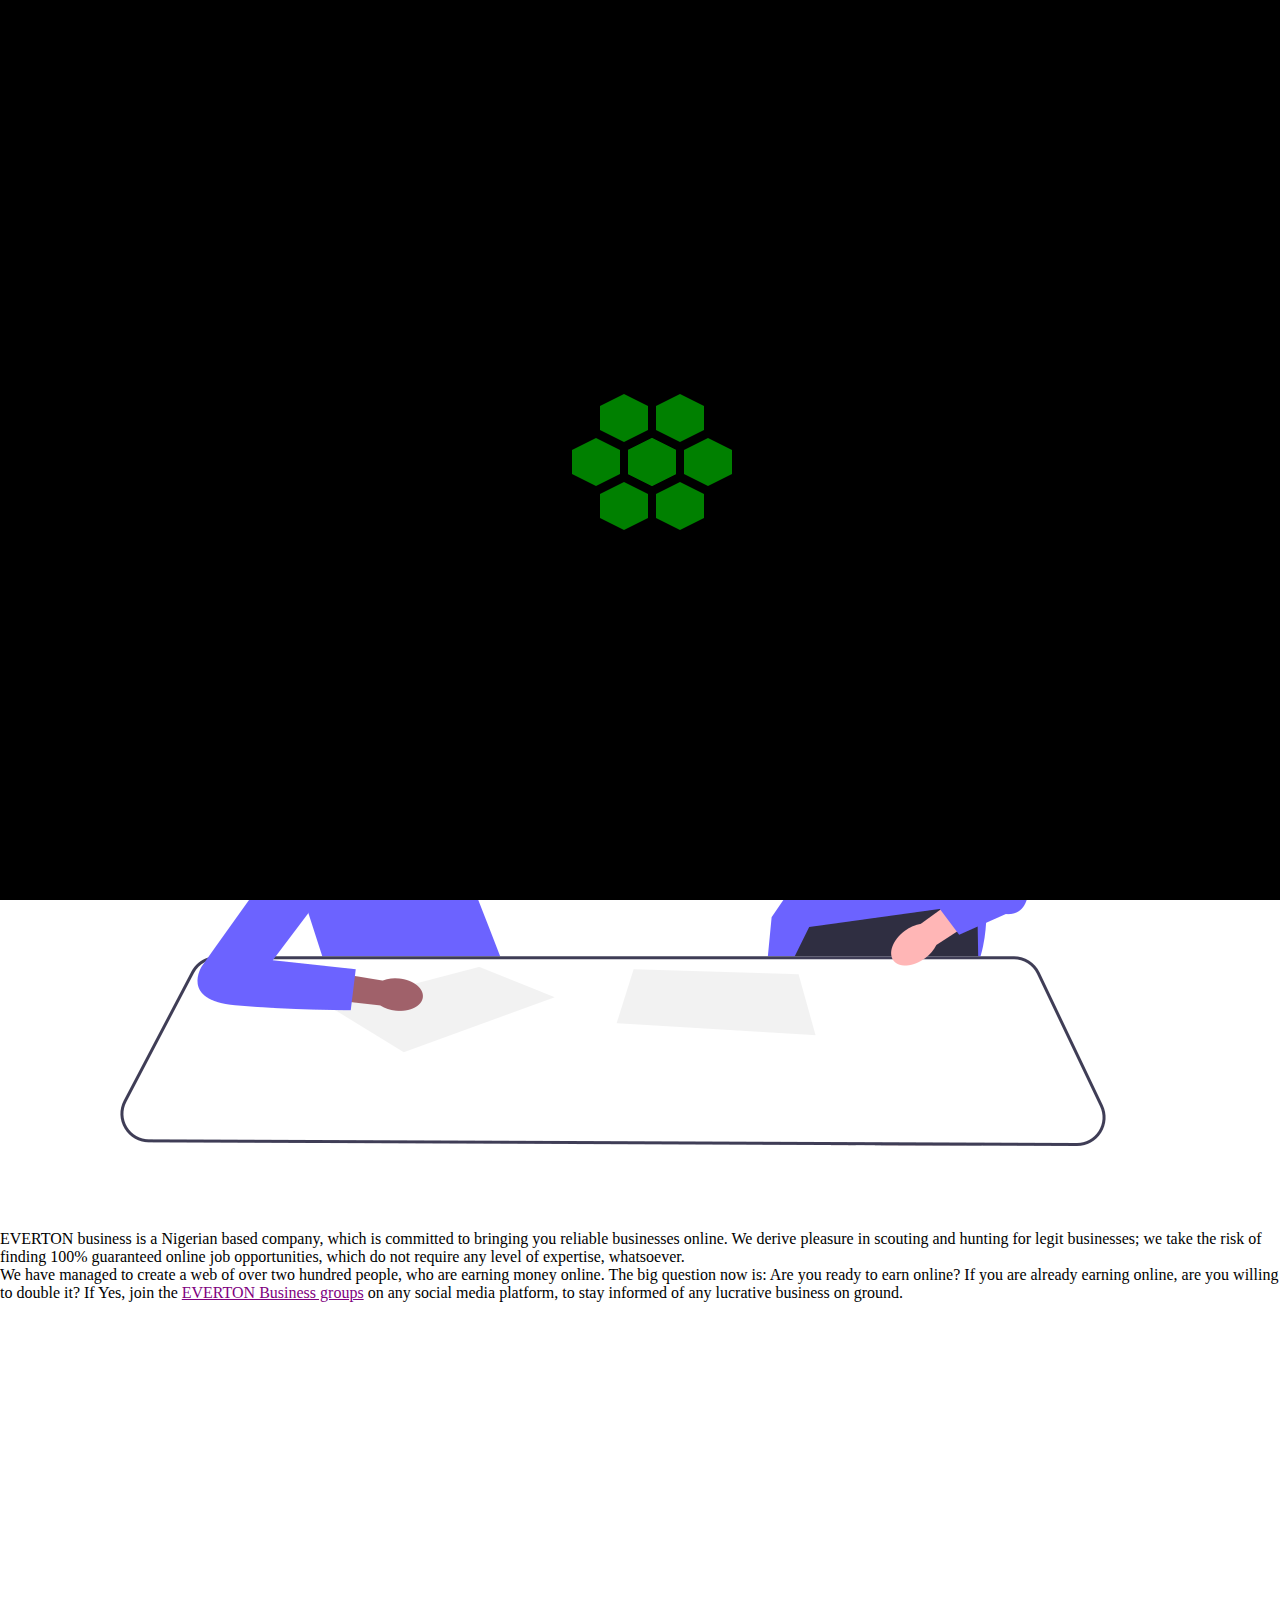
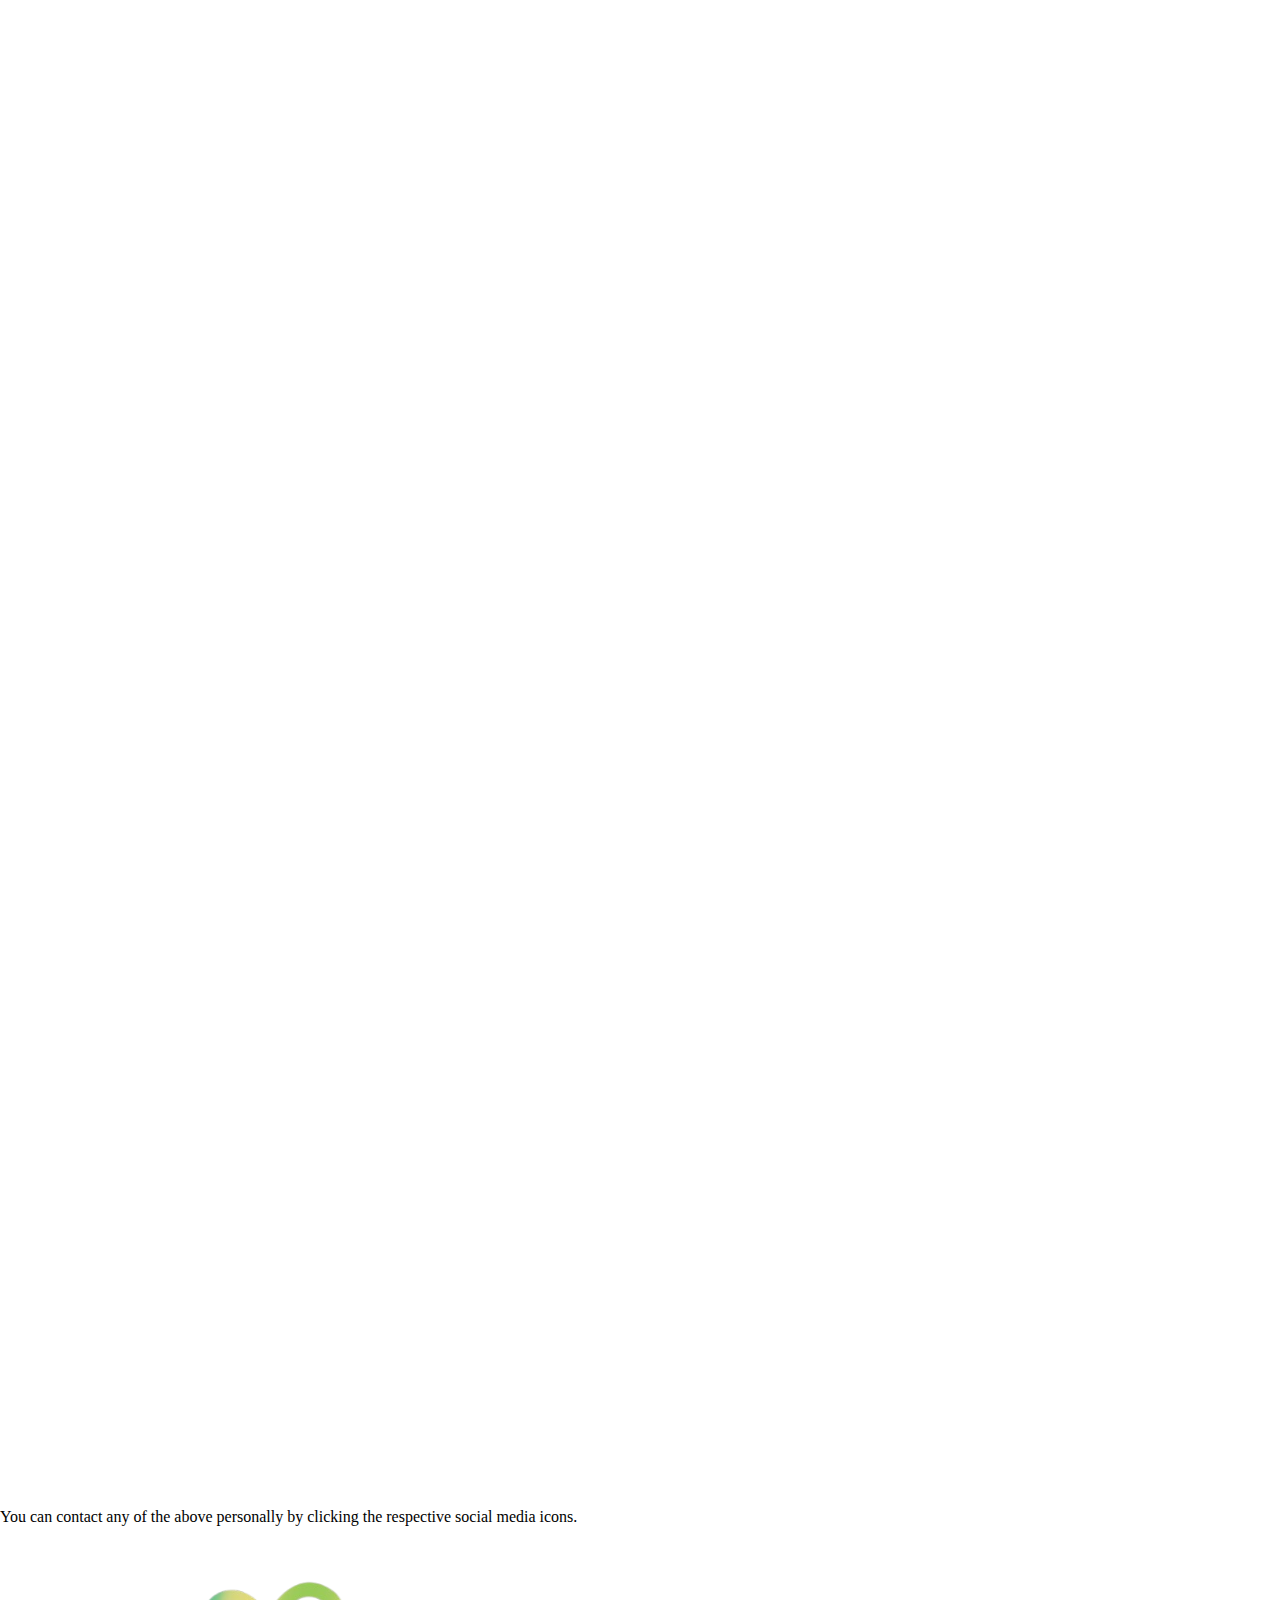
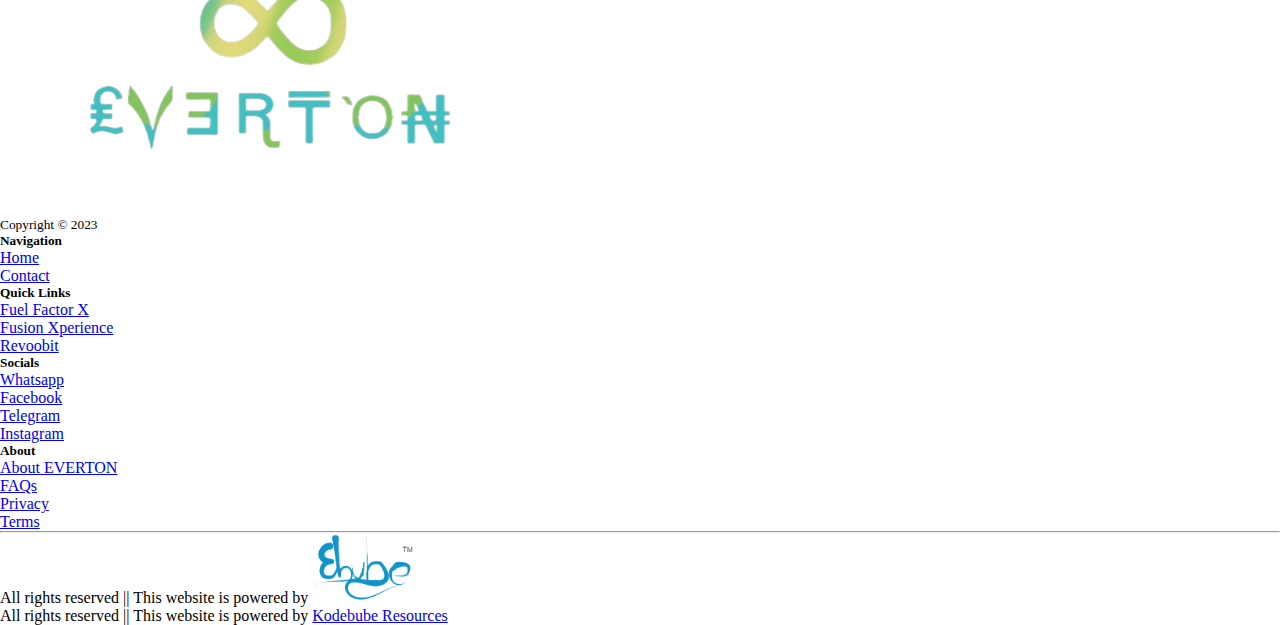
==== assets/Pages/about.html @ 6761d097 "Add files via upload" ====
<!DOCTYPE html>
<html lang="en">

<head>
    <meta charset="UTF-8">
    <meta name="viewport" content="width=device-width, initial-scale=1.0">
    <title>About - EVERTON BUSINESS</title>
    <!-- favicon -->
    <link rel="icon" href="/assets/img/icon (1)-remove.png">
    <!-- bootstrap css -->
    <link href="https://cdn.jsdelivr.net/npm/bootstrap@5.3.1/dist/css/bootstrap.min.css" rel="stylesheet"
        integrity="sha384-4bw+/aepP/YC94hEpVNVgiZdgIC5+VKNBQNGCHeKRQN+PtmoHDEXuppvnDJzQIu9" crossorigin="anonymous">
    <!-- bootstrap icons -->
    <link rel="stylesheet" href="https://cdn.jsdelivr.net/npm/bootstrap-icons@1.11.1/font/bootstrap-icons.css">
    <!-- custom css -->
    <link rel="stylesheet" href="/assets/CSS/style.css">
    <link rel="stylesheet" href="/assets/CSS/loader.css">
    <!-- aos library -->
    <link href="https://unpkg.com/aos@2.3.1/dist/aos.css" rel="stylesheet">
</head>

<body>
    <!-- loader -->
    <div class="loader">
        <div class="honeycomb">
            <div></div>
            <div></div>
            <div></div>
            <div></div>
            <div></div>
            <div></div>
            <div></div>
            <div></div>
        </div>
    </div>

     <!-- navbar -->
     <section id="navbar">
        <nav class="navbar navbar-expand navbar-light bg-faded fixed-top nav-fixed">
            <div class="container">
                <a class="navbar-brand" href="/index.html"><img src="/assets/img/name-remove.png" class="img-fluid" alt="EVERTON" width="150"><span class="fs-2 px-2 text-danger">.</span></a>
                <ul class="navbar-nav ms-auto mt-2 mt-lg-0">
                    <li class="nav-item">
                        <a class="nav-link mx-2" href="/index.html" aria-current="page">Home
                            <span class="visually-hidden">Home</span>
                        </a>
                    </li>
                    <li class="nav-item">
                        <a class="nav-link mx-2 active" href="about.html" aria-current="page">About
                            <span class="visually-hidden">About</span>
                        </a>
                    </li>
                    <li class="nav-item dropdown">
                        <a class="nav-link mx-2 dropdown-toggle" href="#?" id="dropdownId" data-bs-toggle="dropdown" aria-haspopup="true" aria-expanded="false">Business Areas</a>
                        <div class="dropdown-menu" aria-labelledby="dropdownId">
                            <a class="dropdown-item" href="FuelFactorX.html">Fuel Factor X</a>
                            <a class="dropdown-item" href="FusionXperience.html">Fusion Xperience</a>
                            <a class="dropdown-item" href="Revoobit.html">Reevobit</a>
                        </div>
                    </li>
                    <li class="nav-item">
                        <a class="nav-link mx-2" href="contact.html" aria-current="page">Contact<span class="visually-hidden">Contact</span></a>
                    </li>
                </ul>
                <button class="btn ms-auto d-block d-lg-none" type="button" data-bs-toggle="offcanvas" data-bs-target="#Id1" aria-controls="Id1"><i class="bi bi-list fs-3"></i></button>
            </div>
        </nav>
        
        <div class="offcanvas offcanvas-start" data-bs-scroll="true" tabindex="-1" id="Id1" aria-labelledby="Enable both scrolling & backdrop">
          <div class="offcanvas-header">
            <h5 class="offcanvas-title mx-auto" id="Enable both scrolling & backdrop"><img src="/assets/img/icon-remove.png" alt="EVERTON icon" width="160"></h5>
            <button type="button" class="btn-close" data-bs-dismiss="offcanvas" aria-label="Close"></button>
          </div>
          <div class="offcanvas-body">
            <p class="text-capitalised my-3 dtitle">Navigation</p>
        <nav class="nav nav-tabs flex-column pb-4">
            <a class="nav-link" href="/index.html"><span class="badge bg-danger rounded-circle p-2 mx-2"><i class="bi bi-house"></i></span>Home</a>
            <a class="nav-link active" href="/assets/Pages/about.html"><span class="badge bg-danger rounded-circle p-2 mx-2"><i class="bi bi-house"></i></span>About</a>
            <a class="nav-link" href="/assets/Pages/FuelFactorX.html"><span class="badge bg-danger rounded-circle p-2 mx-2"><i class="bi bi-house"></i></span>Fuel Factor X</a>
            <a class="nav-link" href="/assets/Pages/FusionXperience.html"><span class="badge bg-danger rounded-circle p-2 mx-2"><i class="bi bi-house"></i></span>Fusion Xperience</a>
            <a class="nav-link" href="/assets/Pages/Revoobit.html"><span class="badge bg-danger rounded-circle p-2 mx-2"><i class="bi bi-house"></i></span>Revoobit</a>
            <a class="nav-link" href="/assets/Pages/contact.html"><span class="badge bg-danger rounded-circle p-2 mx-2"><i class="bi bi-house"></i></span>Contact</a>
        </nav>
        <p class=" text-capitalised my-3 dtitle">More Information</p>
        <nav class="nav nav-tabs flex-column pb-4">
            <a class="nav-link" href="/assets/Pages/FAQ.html"><span class="badge bg-danger rounded-circle p-2 mx-2"><i class="bi bi-house"></i></span>Frequently Asked Questions</a>
            <a class="nav-link" href="/assets/Pages/terms.html"><span class="badge bg-danger rounded-circle p-2 mx-2"><i class="bi bi-house"></i></span>Terms</a>
            <a class="nav-link" href="/assets/Pages/privacy.html"><span class="badge bg-danger rounded-circle p-2 mx-2"><i class="bi bi-house"></i></span>Privacy</a>
        </nav>
        <p class=" text-capitalised my-3 dtitle">Get in Touch</p>
        <p><i class="bi bi-telephone-fill text-danger"></i><span class="mx-2">+234 1234 567 890</span></p>
        <p><i class="bi bi-envelope-fill text-danger"></i><span class="mx-2">info@EventCharm.com</span></p>
        <a href="#" class="badge bg-secondary rounded-circle py-2"><i class="bi bi-facebook"></i></a>
        <a href="#" class="badge bg-secondary rounded-circle py-2"><i class="bi bi-whatsapp"></i></a>
        <a href="#" class="badge bg-secondary rounded-circle py-2"><i class="bi bi-telegram"></i></a>
        <a href="#" class="badge bg-secondary rounded-circle py-2"><i class="bi bi-instagram"></i></a>
        <a href="#" class="badge bg-secondary rounded-circle py-2"><i class="bi bi-envelope-fill"></i></a>
        <a href="#" class="d-grid text-decoration-none col-5 badge bg-secondary rounded-5 text-danger my-2 p-3 text-uppercase">Contact Us</a>
    </div>
          </div>
        </div>
    </section>

    <main>
        <section id="about">
            <div class="container p-3 py-5">
                <div class="row mb-3 py-5">
                    <span class="display-4 text-center mb-3">About Us</span>
                    <div data-aos="fade-right" data-aos-delay="2000" data-aos-duration="1000"class="col-md-6">
                        <img src="/assets/img/undraw_Business_chat.png" class="img-fluid mx-auto" alt="EVERTON">
                    </div>
                    <div class="col-md-6 d-flex align-items-center">
                        <p class="fs-4">EVERTON business is a Nigerian based company, which is committed to bringing you reliable businesses online. We derive pleasure in scouting and hunting for legit businesses; we take the risk of finding 100% guaranteed online job opportunities, which do not require any level of expertise, whatsoever.</p>
                     </div>
                </div>
                <div class="row mb-3 overflow-hidden">
                    <div class="col-md-6 d-flex align-items-center">
                        <p class="fs-4">We have managed to create a web of over two hundred people, who are earning money online. The big question now is: Are you ready to earn online? If you are already earning online, are you willing to double it? If Yes, join the <a href="#" class="text-decoration-none" style="color: purple;">EVERTON Business groups</a> on any social media platform, to stay informed of any lucrative business on ground.</p>
                    </div>
                    <div  data-aos="fade-left" data-aos-duration="1000"class="col-md-6">
                        <img src="/assets/img/undraw_Development_re_g5hq.png" class="img-fluid mx-auto" alt="EVERTON">
                    </div>
                </div>
            </div>
        </section>

        <!-- team -->
        <section id="team">
        <div class="container mb-3">
            <div class="row text-center" style="justify-content: space-evenly;">
                <div data-aos="fade-up" data-aos-duration="800">
                    <span class="display-5 mb-3">Meet the Team</span>
                    <p class="fs-4">Here are the brains behind this moneymaking Business.</p>
                </div>
                <div class="col-md-4 py-2">
                    <div class="card text-start border-0"  data-aos="fade-up" data-aos-duration="1000">
                      <img class="card-img-top" src="/assets/img/child1.jpg" alt="Stephen Ozowulu" height="330px">
                      <div class="card-img-overlay bg-primary text-center rounded-0">
                        <div class="text-white">
                            <a href="#" class="link-light"><i class="bi bi-facebook px-2" title="facebook link"></i></a>
                            <a href="#" class="link-light"><i class="bi bi-whatsapp px-2" title="whatsapp link"></i></a>
                            <a href="#" class="link-light"><i class="bi bi-telegram px-2" title="telegram link"></i></a>
                        </div>
                      </div>
                      <div class="card-body">
                        <h4 class="card-title">Stephen Ozowulu</h4>
                        <em class="text-primary">Founder</em>
                        <p class="card-text">Lorem ipsum dolor sit amet consectetur, adipisicing elit. Recusandae, excepturi!</p>
                      </div>
                    </div>
                </div>
                <div class="col-md-4 py-2">
                    <div class="card text-start border-0"  data-aos="fade-up" data-aos-duration="1000" data-aos-delay="150">
                      <img class="card-img-top" src="/assets/img/child1.jpg" alt="Name of .." height="330px">
                      <div class="card-img-overlay bg-primary text-center rounded-0">
                        <div class="text-white">
                            <a href="#" class="link-light"><i class="bi bi-facebook px-2" title="facebook link"></i></a>
                            <a href="#" class="link-light"><i class="bi bi-whatsapp px-2" title="whatsapp link"></i></a>
                            <a href="#" class="link-light"><i class="bi bi-telegram px-2" title="telegram link"></i></a>
                        </div>
                      </div>
                      <div class="card-body">
                        <h4 class="card-title">Stephanie Nelly</h4>
                        <em class="text-primary">Co-founder</em>
                        <p class="card-text">Lorem ipsum dolor sit amet consectetur, adipisicing elit. Recusandae, excepturi!</p>
                      </div>
                    </div>
                </div>
                <div class="col-md-4 py-2">
                    <div class="card text-start border-0"  data-aos="fade-up" data-aos-duration="1000" data-aos-delay="300">
                      <img class="card-img-top" src="/assets/img/child1.jpg" alt="Name of .." height="330px">
                      <div class="card-img-overlay bg-primary text-center rounded-0">
                        <div class="text-white">
                            <a href="#" class="link-light"><i class="bi bi-facebook px-2" title="facebook link"></i></a>
                            <a href="#" class="link-light"><i class="bi bi-whatsapp px-2" title="whatsapp link"></i></a>
                            <a href="#" class="link-light"><i class="bi bi-telegram px-2" title="telegram link"></i></a>
                        </div>
                      </div>
                      <div class="card-body">
                        <h4 class="card-title">Moka Derae</h4>
                        <em class="text-primary">Co -founder</em>
                        <p class="card-text">Lorem ipsum dolor sit amet consectetur, adipisicing elit. Recusandae, excepturi!</p>
                      </div>
                    </div>
                </div>
                <p class="my-4">You can contact any of the above personally by clicking the respective social media icons.</p>
            </div>
        </div>
        </section>
        
    </main>

    <!-- footer -->
    <div class="bg-white">
        <footer class="container py-5">
            <div class="row">
                <div class="col-12 col-md mb-3">
                    <div class="col-6 col-md mx-2">
                        <a href="/index.html"><img src="/assets/img/icon-remove.png" class="img-fluid mb-1 col-6 col-md-12" alt="Brand name"></a>
                    </div>
                    <small class="d-block mb-3 text-body-light">Copyright &copy; 2023</small>
                </div>
                <div class="col-6 col-md">
                    <h5>Navigation</h5>
                    <ul class="list-unstyled text-small">
                        <li><a class="link-secondary text-decoration-none" href="/index.html">Home</a></li>
                        <li><a class="link-secondary text-decoration-none" href="/assets/Pages/contact.html">Contact</a></li>
                    </ul>
                </div>
                <div class="col-6 col-md">
                    <h5>Quick Links</h5>
                    <ul class="list-unstyled text-small">
                        <li><a class="link-secondary text-decoration-none" href="/assets/Pages/FuelFactorX.html">Fuel Factor X</a></li>
                        <li><a class="link-secondary text-decoration-none" href="/assets/Pages/FusionXperience.html">Fusion Xperience</a></li>
                        <li><a class="link-secondary text-decoration-none" href="/assets/Pages/Revoobit.html">Revoobit</a></li>
                    </ul>
                </div>
                <div class="col-6 col-md">
                    <h5>Socials</h5>
                    <ul class="list-unstyled text-small">
                        <li><a class="link-secondary text-decoration-none" href="#">Whatsapp</a></li>
                        <li><a class="link-secondary text-decoration-none" href="#">Facebook</a></li>
                        <li><a class="link-secondary text-decoration-none" href="#">Telegram</a></li>
                        <li><a class="link-secondary text-decoration-none" href="#">Instagram</a></li>
                    </ul>
                </div>
                <div class="col-6 col-md">
                    <h5>About</h5>
                    <ul class="list-unstyled text-small">
                        <li><a class="link-secondary text-decoration-none" href="/assets/Pages/about.html">About EVERTON</a></li>
                        <li><a class="link-secondary text-decoration-none" href="/assets/Pages/FAQ.html">FAQs</a></li>
                        <li><a class="link-secondary text-decoration-none" href="/assets/Pages/privacy.html">Privacy</a></li>
                        <li><a class="link-secondary text-decoration-none" href="/assets/Pages/terms.html">Terms</a></li>
                    </ul>
                </div>
            </div>
            <hr>
            <div class="col-md">
                <p class="text-center d-none d-md-block">All rights reserved || This website is powered by <a href="https://kodebube.github.io/Portfolio/"><img src="/assets/img/Ebube.png" height="70px" alt="Ebube"></a></p>
                <p class="text-center d-block d-md-none">All rights reserved || This website is powered by <a href="https://kodebube.github.io/Portfolio/">Kodebube Resources</a></p>
            </div>
        </footer>
    </div>

    <!-- bootstrap js -->
    <script src="https://cdn.jsdelivr.net/npm/bootstrap@5.3.1/dist/js/bootstrap.bundle.min.js"
        integrity="sha384-HwwvtgBNo3bZJJLYd8oVXjrBZt8cqVSpeBNS5n7C8IVInixGAoxmnlMuBnhbgrkm"
        crossorigin="anonymous"></script>
    <!-- custom js -->
    <script src="/assets/JS/main.js"></script>
    <!-- aos js -->
    <script src="https://unpkg.com/aos@2.3.1/dist/aos.js"></script>
    <script>
        AOS.init();
    </script>
</body>
---- assets/CSS/style.css ----
/* custom fonts */
@import url('https://fonts.googleapis.com/css2?family=Comfortaa&family=Exo+2&display=swap');

:root {
    --bs-danger: #DC3545;
    --bs-primary: #0d6efd;
    --bs-white: #ffffff;
    --bs-black: #000000;
    --bs-secondary: #dcdcdc;
}

* {
    box-sizing: border-box;
    margin: 0;
    padding: 0;
    scroll-behavior: smooth;
}

/* navbar */
#navbar {
    min-width: 100vh;
}

.navbar-brand {
    position: relative;
    top: -4px;
}

#navbar h1 {
    font-family: 'Comfortaa', sans-serif !important;
}

.nav-item .active {
    color: var(--bs-primary) !important;
    font-weight: bold;
}

.dropdown-menu .active {
    color: var(--bs-white) !important;
}

.nav-item a:hover {
    color: var(--bs-primary) !important;
    transition: .3s ease all;
}

.offcanvas {
    max-width: 85%;
}

.nav-active {
    box-shadow: 0 0 20px 0 var(--bs-black);
    background-color: var(--bs-white);
    transition: .7s ease all;
}

.dropdown:hover .dropdown-menu {
    display: block;
}

.dropdown-menu {
    border: none;
    border-top: 2px solid var(--bs-primary);
    border-radius: 0;
}

.dropdown-item {
    margin-top: 5px;
}

.dropdown-item:hover {
    scale: 1.1;
    transition: .8s;
}

/* top */
#top .row {
    display: flex;
    flex-direction: row-reverse;
}

#top .col-lg-6 img {
    position: absolute;
    width: 80%;
    right: -200px;
    top: 0;
    overflow: hidden !important;
}

#top a {
    box-shadow: 0 0 8px 0 var(--bs-primary);
}

#top a:hover {
    box-shadow: 0 0 20px 0 var(--bs-primary);
    transform: translate3d(0, -.300rem, 0);
    transition: .5s ease-out;
}

/* join */
#join .container-fluid {
    background-color: var(--bs-secondary);
}

#join .col-lg-3 i {
    font-size: 43px;
    padding-top: 20px;
    border-radius: 50%;
    width: 90px;
    height: 90px;
    margin-top: -50px;
    display: flex;
    justify-content: center;
}

#join .card1,
#join .card1 i {
    background-color: red;
}

#join .card2,
#join .card2 i {
    background-color: orange;
}

#join .card3,
#join .card3 i {
    background-color: cadetblue;
}

#join .card {
    box-shadow: 0 0 20px 0 var(--bs-white);
}

#join .card:hover {
    box-shadow: 0 0 20px 0 var(--bs-primary);
    transition: .7s ease;
}

/* briefs */
#briefs .container-fluid {
    background-color: rgb(79, 107, 160);
    text-align: center;
}

#briefs h4 {
    color: red;
}

/* testimonials */
#testimonials .container-fluid {
    background: url('/assets/img/business\ bg3.jpeg');
    background-size: 100%;
    background-attachment: fixed;
    background-position: center;
}

#testimonials h2 {
    font-family: cursive;
    font-weight: 100;
}

/* footer */

/* about page */
.card-img-overlay {
    height: 15%;
    top: 260px;
    position: absolute;
    display: none;
    overflow: hidden;
}

@keyframes bop {
    0% {
        top: 300px;
        display: none;
        z-index: -10;
    }

    100% {
        top: 260px;
    }
}

/* ffx page */
#ffx {
    background: url('/assets/img/bg.jpeg');
    background-attachment: fixed;
    background-size: cover;
}

#team .card:hover .card-img-overlay {
    animation-name: bop;
    animation-duration: .4s;
    display: block;
}

/* contact page */
#contact {
    background: url(/assets/img/contact-bg.jpg);
    background-repeat: no-repeat;
    background-position: right;
    background-size: cover;
}

#hasto {
    animation: welc;
    animation-duration: 3s;
    animation-iteration-count: 1;
    animation-delay: 2s;
}

@keyframes welc {
    0% {
        margin-top: 100px;
    }

    50% {
        margin-top: 0px;
    }
}

/* privacy page */
#privacy {
    background: url(/assets/img/icon-remove.png);
    background-attachment: fixed;
    background-repeat: no-repeat;
    background-size: cover;
}

#privacy main p, #privacy main ul {
    font-size: 24px;
}

@media screen and (max-width: 991px) {

    #top .col-lg-6 img {
        position: relative;
        width: auto;
        right: auto;
        top: auto;
    }

    .navbar-nav {
        display: none;
    }

    #join .card {
        box-shadow: none;
    }
}
---- assets/CSS/loader.css ----
.loader {
    background-color: black;
    display: flex;
    justify-content: center;
    z-index: 10000;
    height: 100%;
    position: fixed;
    width: 100%;
    align-items: center;
    overflow: hidden;
}

.disappear {
    display: none;
}

@-webkit-keyframes honeycomb {

    0%,
    20%,
    80%,
    100% {
        opacity: 0;
        -webkit-transform: scale(0);
        transform: scale(0);
    }

    30%,
    70% {
        opacity: 1;
        -webkit-transform: scale(1);
        transform: scale(1);
    }
}

@keyframes honeycomb {

    0%,
    20%,
    80%,
    100% {
        opacity: 0;
        -webkit-transform: scale(0);
        transform: scale(0);
    }

    30%,
    70% {
        opacity: 1;
        -webkit-transform: scale(1);
        transform: scale(1);
    }
}

.honeycomb {
    height: 24px;
    position: relative;
    width: 24px;
}

.honeycomb div {
    -webkit-animation: honeycomb 2.1s infinite backwards;
    animation: honeycomb 2.1s infinite backwards;
    background: green;/* f3f3f3 */
    height: 24px;
    margin-top: 12px;
    position: absolute;
    width: 48px;
}

.honeycomb div:after,
.honeycomb div:before {
    content: '';
    border-left: 24px solid transparent;
    border-right: 24px solid transparent;
    position: absolute;
    left: 0;
    right: 0;
}

.honeycomb div:after {
    top: -12px;
    border-bottom: 12px solid green;
}

.honeycomb div:before {
    bottom: -12px;
    border-top: 12px solid green;
}

.honeycomb div:nth-child(1) {
    -webkit-animation-delay: 0s;
    animation-delay: 0s;
    left: -56px;
    top: 0;
}

.honeycomb div:nth-child(2) {
    -webkit-animation-delay: 0.1s;
    animation-delay: 0.1s;
    left: -28px;
    top: 44px;
}

.honeycomb div:nth-child(3) {
    -webkit-animation-delay: 0.2s;
    animation-delay: 0.2s;
    left: 28px;
    top: 44px;
}

.honeycomb div:nth-child(4) {
    -webkit-animation-delay: 0.3s;
    animation-delay: 0.3s;
    left: 56px;
    top: 0;
}

.honeycomb div:nth-child(5) {
    -webkit-animation-delay: 0.4s;
    animation-delay: 0.4s;
    left: 28px;
    top: -44px;
}

.honeycomb div:nth-child(6) {
    -webkit-animation-delay: 0.5s;
    animation-delay: 0.5s;
    left: -28px;
    top: -44px;
}

.honeycomb div:nth-child(7) {
    -webkit-animation-delay: 0.6s;
    animation-delay: 0.6s;
    left: 0;
    top: 0;
}
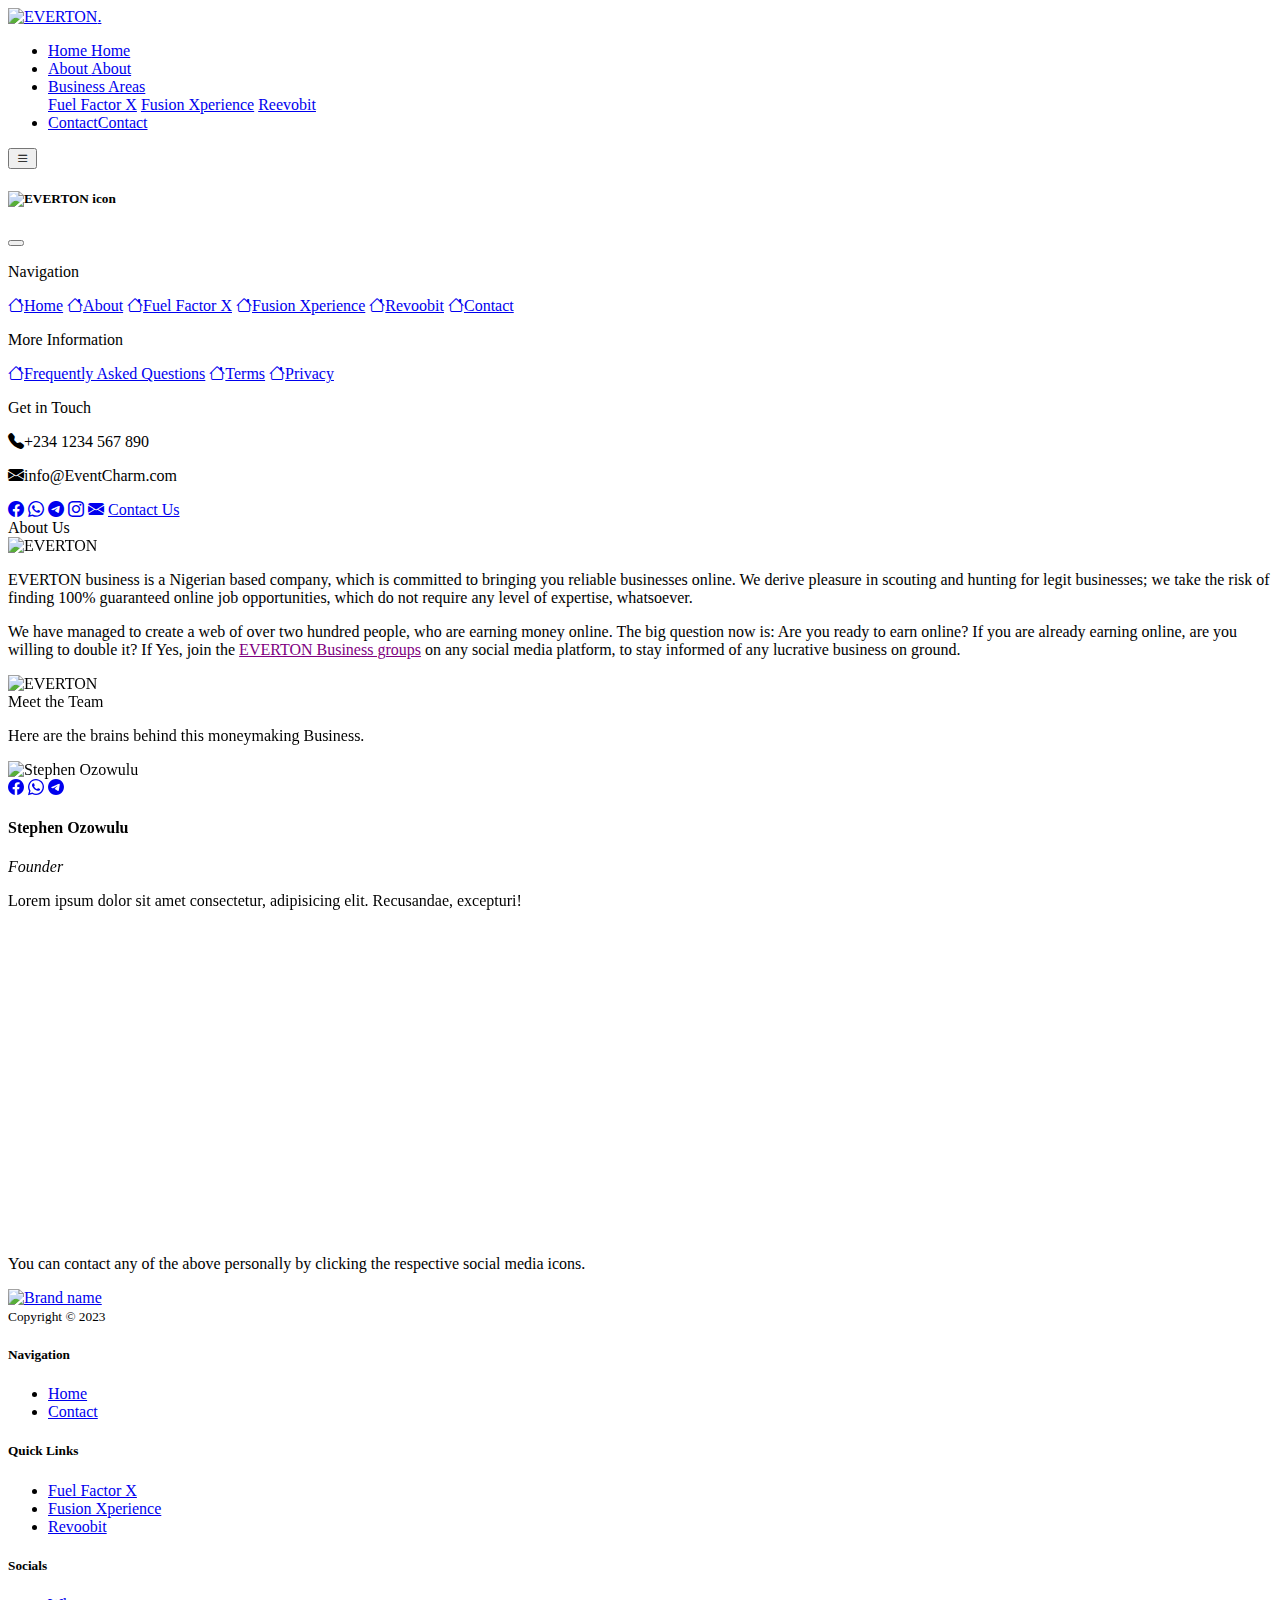
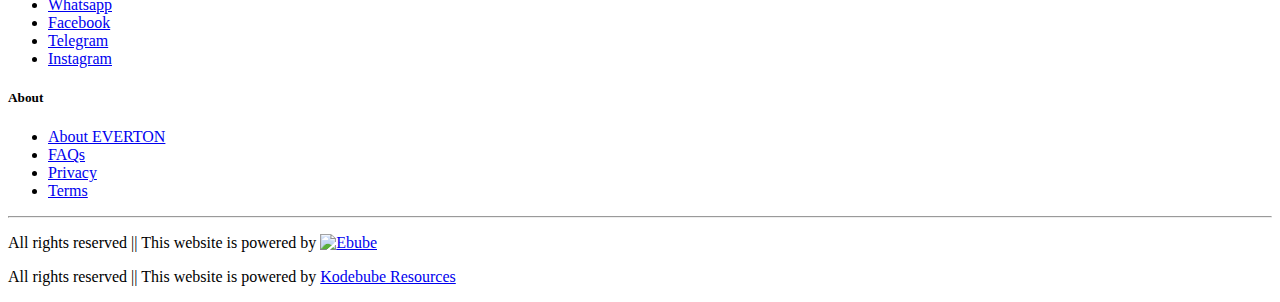
==== commit 43913120: "Update about.html" ====
--- a/assets/Pages/about.html
+++ b/assets/Pages/about.html
@@ -6,15 +6,15 @@
     <meta name="viewport" content="width=device-width, initial-scale=1.0">
     <title>About - EVERTON BUSINESS</title>
     <!-- favicon -->
-    <link rel="icon" href="/assets/img/icon (1)-remove.png">
+    <link rel="icon" href="assets/img/icon (1)-remove.png">
     <!-- bootstrap css -->
     <link href="https://cdn.jsdelivr.net/npm/bootstrap@5.3.1/dist/css/bootstrap.min.css" rel="stylesheet"
         integrity="sha384-4bw+/aepP/YC94hEpVNVgiZdgIC5+VKNBQNGCHeKRQN+PtmoHDEXuppvnDJzQIu9" crossorigin="anonymous">
     <!-- bootstrap icons -->
     <link rel="stylesheet" href="https://cdn.jsdelivr.net/npm/bootstrap-icons@1.11.1/font/bootstrap-icons.css">
     <!-- custom css -->
-    <link rel="stylesheet" href="/assets/CSS/style.css">
-    <link rel="stylesheet" href="/assets/CSS/loader.css">
+    <link rel="stylesheet" href="assets/CSS/style.css">
+    <link rel="stylesheet" href="assets/CSS/loader.css">
     <!-- aos library -->
     <link href="https://unpkg.com/aos@2.3.1/dist/aos.css" rel="stylesheet">
 </head>
@@ -38,10 +38,10 @@
      <section id="navbar">
         <nav class="navbar navbar-expand navbar-light bg-faded fixed-top nav-fixed">
             <div class="container">
-                <a class="navbar-brand" href="/index.html"><img src="/assets/img/name-remove.png" class="img-fluid" alt="EVERTON" width="150"><span class="fs-2 px-2 text-danger">.</span></a>
+                <a class="navbar-brand" href="index.html"><img src="assets/img/name-remove.png" class="img-fluid" alt="EVERTON" width="150"><span class="fs-2 px-2 text-danger">.</span></a>
                 <ul class="navbar-nav ms-auto mt-2 mt-lg-0">
                     <li class="nav-item">
-                        <a class="nav-link mx-2" href="/index.html" aria-current="page">Home
+                        <a class="nav-link mx-2" href="index.html" aria-current="page">Home
                             <span class="visually-hidden">Home</span>
                         </a>
                     </li>
@@ -68,13 +68,13 @@
         
         <div class="offcanvas offcanvas-start" data-bs-scroll="true" tabindex="-1" id="Id1" aria-labelledby="Enable both scrolling & backdrop">
           <div class="offcanvas-header">
-            <h5 class="offcanvas-title mx-auto" id="Enable both scrolling & backdrop"><img src="/assets/img/icon-remove.png" alt="EVERTON icon" width="160"></h5>
+            <h5 class="offcanvas-title mx-auto" id="Enable both scrolling & backdrop"><img src="assets/img/icon-remove.png" alt="EVERTON icon" width="160"></h5>
             <button type="button" class="btn-close" data-bs-dismiss="offcanvas" aria-label="Close"></button>
           </div>
           <div class="offcanvas-body">
             <p class="text-capitalised my-3 dtitle">Navigation</p>
         <nav class="nav nav-tabs flex-column pb-4">
-            <a class="nav-link" href="/index.html"><span class="badge bg-danger rounded-circle p-2 mx-2"><i class="bi bi-house"></i></span>Home</a>
+            <a class="nav-link" href="index.html"><span class="badge bg-danger rounded-circle p-2 mx-2"><i class="bi bi-house"></i></span>Home</a>
             <a class="nav-link active" href="/assets/Pages/about.html"><span class="badge bg-danger rounded-circle p-2 mx-2"><i class="bi bi-house"></i></span>About</a>
             <a class="nav-link" href="/assets/Pages/FuelFactorX.html"><span class="badge bg-danger rounded-circle p-2 mx-2"><i class="bi bi-house"></i></span>Fuel Factor X</a>
             <a class="nav-link" href="/assets/Pages/FusionXperience.html"><span class="badge bg-danger rounded-circle p-2 mx-2"><i class="bi bi-house"></i></span>Fusion Xperience</a>
@@ -107,7 +107,7 @@
                 <div class="row mb-3 py-5">
                     <span class="display-4 text-center mb-3">About Us</span>
                     <div data-aos="fade-right" data-aos-delay="2000" data-aos-duration="1000"class="col-md-6">
-                        <img src="/assets/img/undraw_Business_chat.png" class="img-fluid mx-auto" alt="EVERTON">
+                        <img src="assets/img/undraw_Business_chat.png" class="img-fluid mx-auto" alt="EVERTON">
                     </div>
                     <div class="col-md-6 d-flex align-items-center">
                         <p class="fs-4">EVERTON business is a Nigerian based company, which is committed to bringing you reliable businesses online. We derive pleasure in scouting and hunting for legit businesses; we take the risk of finding 100% guaranteed online job opportunities, which do not require any level of expertise, whatsoever.</p>
@@ -118,7 +118,7 @@
                         <p class="fs-4">We have managed to create a web of over two hundred people, who are earning money online. The big question now is: Are you ready to earn online? If you are already earning online, are you willing to double it? If Yes, join the <a href="#" class="text-decoration-none" style="color: purple;">EVERTON Business groups</a> on any social media platform, to stay informed of any lucrative business on ground.</p>
                     </div>
                     <div  data-aos="fade-left" data-aos-duration="1000"class="col-md-6">
-                        <img src="/assets/img/undraw_Development_re_g5hq.png" class="img-fluid mx-auto" alt="EVERTON">
+                        <img src="assets/img/undraw_Development_re_g5hq.png" class="img-fluid mx-auto" alt="EVERTON">
                     </div>
                 </div>
             </div>
@@ -134,7 +134,7 @@
                 </div>
                 <div class="col-md-4 py-2">
                     <div class="card text-start border-0"  data-aos="fade-up" data-aos-duration="1000">
-                      <img class="card-img-top" src="/assets/img/child1.jpg" alt="Stephen Ozowulu" height="330px">
+                      <img class="card-img-top" src="assets/img/child1.jpg" alt="Stephen Ozowulu" height="330px">
                       <div class="card-img-overlay bg-primary text-center rounded-0">
                         <div class="text-white">
                             <a href="#" class="link-light"><i class="bi bi-facebook px-2" title="facebook link"></i></a>
@@ -151,7 +151,7 @@
                 </div>
                 <div class="col-md-4 py-2">
                     <div class="card text-start border-0"  data-aos="fade-up" data-aos-duration="1000" data-aos-delay="150">
-                      <img class="card-img-top" src="/assets/img/child1.jpg" alt="Name of .." height="330px">
+                      <img class="card-img-top" src="assets/img/child1.jpg" alt="Name of .." height="330px">
                       <div class="card-img-overlay bg-primary text-center rounded-0">
                         <div class="text-white">
                             <a href="#" class="link-light"><i class="bi bi-facebook px-2" title="facebook link"></i></a>
@@ -168,7 +168,7 @@
                 </div>
                 <div class="col-md-4 py-2">
                     <div class="card text-start border-0"  data-aos="fade-up" data-aos-duration="1000" data-aos-delay="300">
-                      <img class="card-img-top" src="/assets/img/child1.jpg" alt="Name of .." height="330px">
+                      <img class="card-img-top" src="assets/img/child1.jpg" alt="Name of .." height="330px">
                       <div class="card-img-overlay bg-primary text-center rounded-0">
                         <div class="text-white">
                             <a href="#" class="link-light"><i class="bi bi-facebook px-2" title="facebook link"></i></a>
@@ -196,7 +196,7 @@
             <div class="row">
                 <div class="col-12 col-md mb-3">
                     <div class="col-6 col-md mx-2">
-                        <a href="/index.html"><img src="/assets/img/icon-remove.png" class="img-fluid mb-1 col-6 col-md-12" alt="Brand name"></a>
+                        <a href="/index.html"><img src="assets/img/icon-remove.png" class="img-fluid mb-1 col-6 col-md-12" alt="Brand name"></a>
                     </div>
                     <small class="d-block mb-3 text-body-light">Copyright &copy; 2023</small>
                 </div>
@@ -236,7 +236,7 @@
             </div>
             <hr>
             <div class="col-md">
-                <p class="text-center d-none d-md-block">All rights reserved || This website is powered by <a href="https://kodebube.github.io/Portfolio/"><img src="/assets/img/Ebube.png" height="70px" alt="Ebube"></a></p>
+                <p class="text-center d-none d-md-block">All rights reserved || This website is powered by <a href="https://kodebube.github.io/Portfolio/"><img src="assets/img/Ebube.png" height="70px" alt="Ebube"></a></p>
                 <p class="text-center d-block d-md-none">All rights reserved || This website is powered by <a href="https://kodebube.github.io/Portfolio/">Kodebube Resources</a></p>
             </div>
         </footer>
@@ -253,4 +253,4 @@
     <script>
         AOS.init();
     </script>
-</body>+</body>
